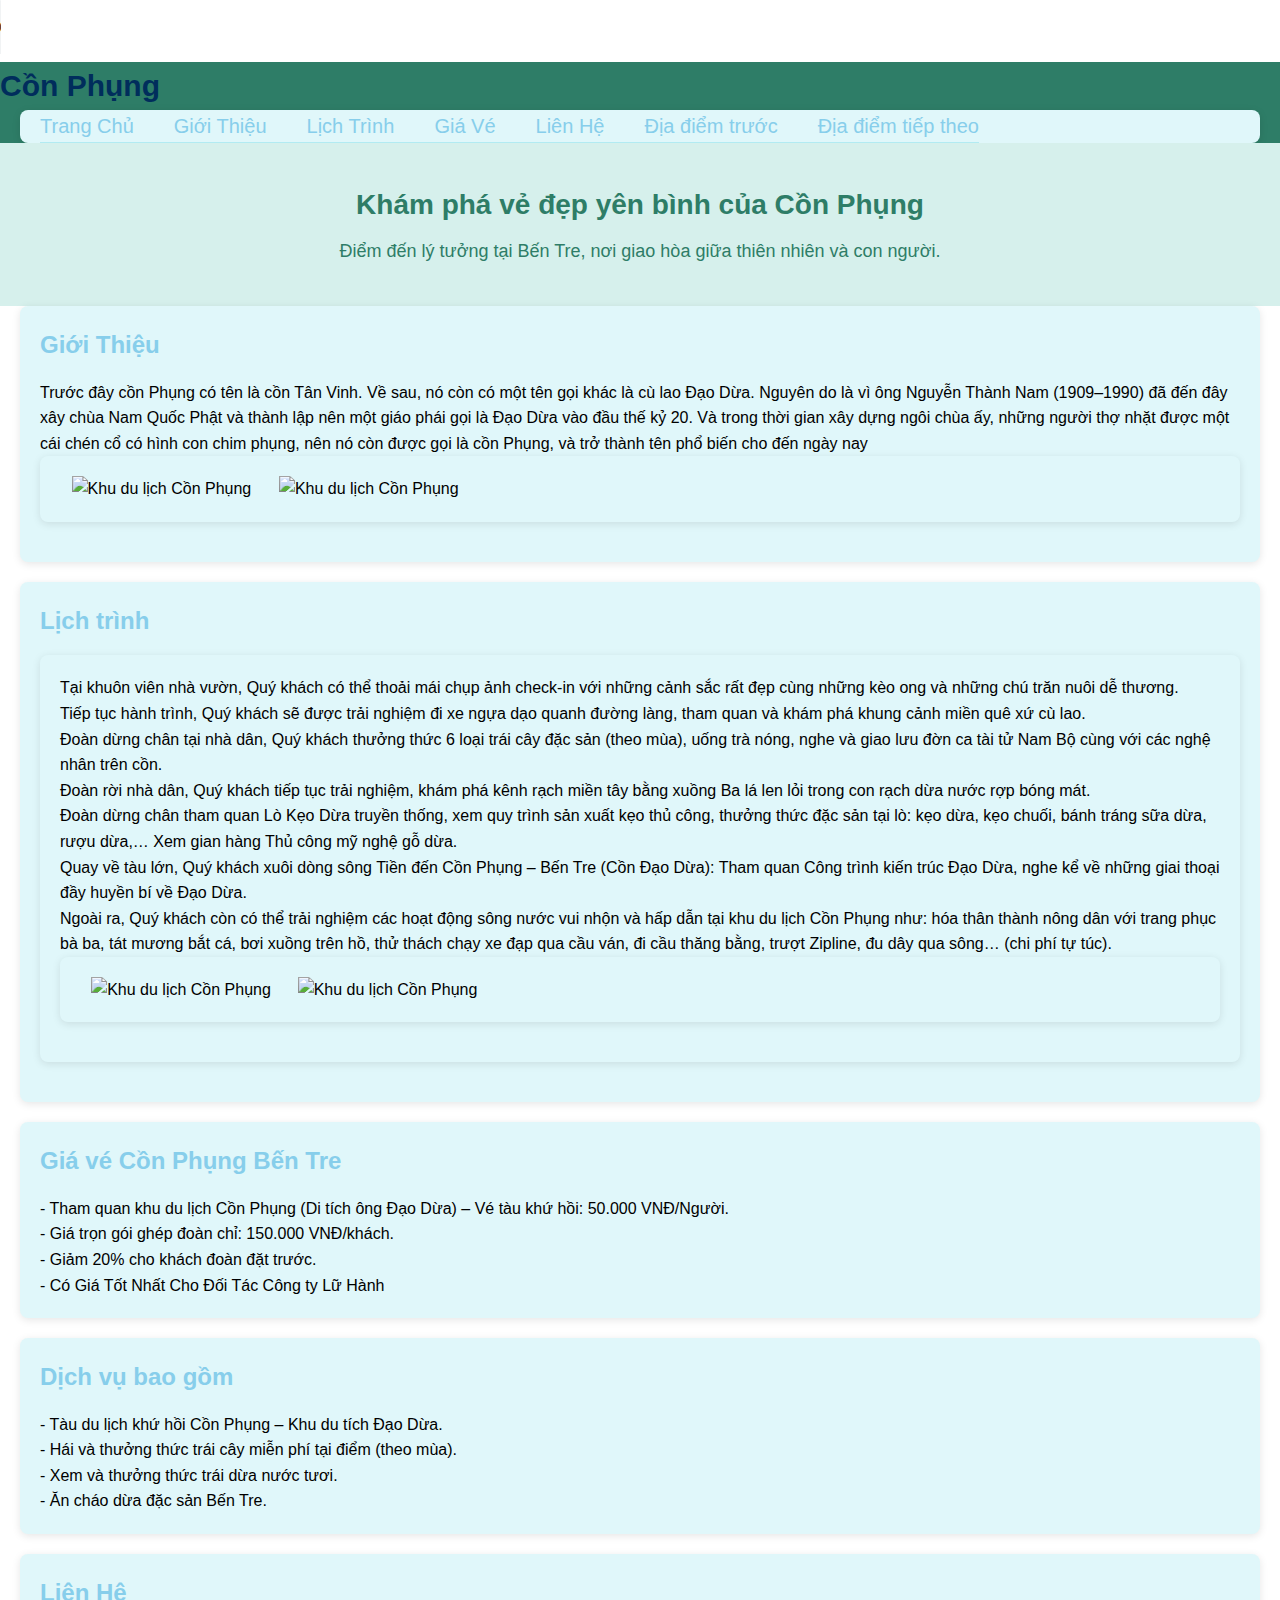
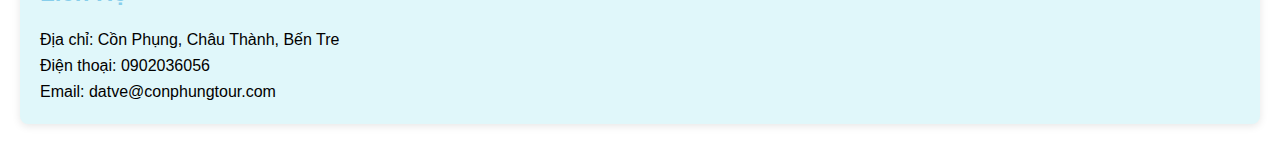
==== conphung.html @ ed26dbcc "first commit" ====
<!DOCTYPE html>
<html lang="vi">
<head>
    <meta charset="UTF-8">
    <meta name="viewport" content="width=device-width, initial-scale=1.0">
    <title>Cồn Phụng - Du Lịch Sinh Thái</title>
    <link rel="stylesheet" href="bb.css">
</head>
<body>



<audio id="background-music" controls autoplay loop>
  <source src="Vũ nông dân nhạc gốc.mp3" type="audio/mpeg">
  Your browser does not support the audio element.
</audio>


<audio id="background-music" loop>
  <source src="Vũ nông dân nhạc gốc.mp3" type="audio/mpeg">
  Your browser does not support the audio element.
</audio>

<script>
  document.getElementById("play-music").addEventListener("click", function () {
    const audio = document.getElementById("background-music");
    audio.play().then(() => {
      console.log("Nhạc đã phát!");
    }).catch((error) => {
      console.error("Lỗi phát nhạc:", error);
    });
  });
</script>



    <header>            <h1>Cồn Phụng</h1> <iframe src="music.html" style="display:none;"></iframe>
        <div class="container">

            <nav>
                <ul>
                    <li><a href="index.html"> Trang Chủ</a></li>
                    <li><a href="#about">Giới Thiệu</a></li>
                    <li><a href="#activities">Lịch Trình</a></li>
                    <li><a href="#price">Giá Vé</a></li>
                    <li><a href="#include">Liên Hệ</a></li>
                   <li><a href="vamhoen.html">Địa điểm trước</a></li>
                    <li><a href="lanvuong.html">Địa điểm tiếp theo</a></li>
                </ul>
            </nav>
        </div>
    </header>

    <section id="hero">
        <h2>Khám phá vẻ đẹp yên bình của Cồn Phụng</h2>
        <p>Điểm đến lý tưởng tại Bến Tre, nơi giao hòa giữa thiên nhiên và con người.</p>
    </section>

    <section id="about" class="container">
        <h2>Giới Thiệu</h2>
        <p>Trước đây cồn Phụng có tên là cồn Tân Vinh. Về sau, nó còn có một tên gọi khác là cù lao Đạo Dừa. Nguyên do là vì ông Nguyễn Thành Nam (1909–1990) đã đến đây xây chùa Nam Quốc Phật và thành lập nên một giáo phái gọi là Đạo Dừa vào đầu thế kỷ 20. Và trong thời gian xây dựng ngôi chùa ấy, những người thợ nhặt được một cái chén cổ có hình con chim phụng, nên nó còn được gọi là cồn Phụng, và trở thành tên phổ biến cho đến ngày nay</p>
         <style> .container{  overflow: hidden; } .container img {width:45%;height: auto; margin: 0 1%; }</style>
          
          <p><div class="container">
<img src="https://www.vietfuntravel.com.vn/image/data/Blog/DiaDiem/dia-chi-khu-du-lich-con-phung/dia-chi-khu-du-lich-con-phung-h1.jpg" alt="Khu du lịch Cồn Phụng" class="about-img">
<img src="https://ik.imagekit.io/tvlk/blog/2022/11/khu-du-lich-con-phung-4-1024x682.jpg?tr=q-70,c-at_max,w-500,h-300,dpr-2"alt="Khu du lịch Cồn Phụng" class="about-img">
         </div></body>
    </section>

    <section id="activities" class="container">
        <h2>Lịch trình </h2>
        <ul>
       <!--<style>
        body {font-family: Arial, sans-serif;display: flex;justify-content: center;align-items: center;min-height: 100vh;margin: 0;background-color: #f9f9f9;}
        .container {display: flex;max-width: 1200px;width: 90%;gap: 20px;align-items: center;}
        .text {flex: 1;font-size: 1.2rem;line-height: 1.6;color: #333;}
        .image {flex: 1;}
        .image img {max-width: 100%;height: auto;border: 2px solid #ddd;border-radius: 8px;}
    </style>-->
</head>
<body>
            
    <li><div class="container">
        <div class="text">
            <p>Tại khuôn viên nhà vườn, Quý khách có thể thoải mái chụp ảnh check-in với những cảnh sắc rất đẹp cùng những kèo ong và những chú trăn nuôi dễ thương.</p>
            <p>Tiếp tục hành trình, Quý khách sẽ được trải nghiệm đi xe ngựa dạo quanh đường làng, tham quan và khám phá khung cảnh miền quê xứ cù lao.</p>
            <p>Đoàn dừng chân tại nhà dân, Quý khách thưởng thức 6 loại trái cây đặc sản (theo mùa), uống trà nóng, nghe và giao lưu đờn ca tài tử Nam Bộ cùng với các nghệ nhân trên cồn.</p>
            <p>Đoàn rời nhà dân, Quý khách tiếp tục trải nghiệm, khám phá kênh rạch miền tây bằng xuồng Ba lá len lỏi trong con rạch dừa nước rợp bóng mát.</p>
            <p>Đoàn dừng chân tham quan Lò Kẹo Dừa truyền thống, xem quy trình sản xuất kẹo thủ công, thưởng thức đặc sản tại lò: kẹo dừa, kẹo chuối, bánh tráng sữa dừa, rượu dừa,… Xem gian hàng Thủ công mỹ nghệ gỗ dừa.</p>
            <p>Quay về tàu lớn, Quý khách xuôi dòng sông Tiền đến Cồn Phụng – Bến Tre (Cồn Đạo Dừa): Tham quan Công trình kiến trúc Đạo Dừa, nghe kể về những giai thoại đầy huyền bí về Đạo Dừa.</p>
            <ul> 
            <p>Ngoài ra, Quý khách còn có thể trải nghiệm các hoạt động sông nước vui nhộn và hấp dẫn tại khu du lịch Cồn Phụng như: hóa thân thành nông dân với trang phục bà ba, tát mương bắt cá, bơi xuồng trên hồ, thử thách chạy xe đạp qua cầu ván, đi cầu thăng bằng, trượt Zipline, đu dây qua sông… (chi phí tự túc).</p>
 <style> .container{  overflow: hidden; } .container img {width:45%; margin: 0 1%; }</style>
          
          <p><div class="container">
<img src="https://r2.nucuoimekong.com/wp-content/uploads/khu-du-lich-con-phung.jpg" alt="Khu du lịch Cồn Phụng" class="about-img">
<img src="https://encrypted-tbn0.gstatic.com/images?q=tbn:ANd9GcRnvT1y8Z8lfJKtsUAuUjhiGmLKR2AhezRtog&s"alt="Khu du lịch Cồn Phụng" height="450" class="about-img">
    </section>

    <section id="price" class="container">
        <h2> Giá vé Cồn Phụng Bến Tre</h2>
       <ul>
        <li>- Tham quan khu du lịch Cồn Phụng (Di tích ông Đạo Dừa) – Vé tàu khứ hồi: 50.000 VNĐ/Người.</li>
        <li>- Giá trọn gói ghép đoàn chỉ: 150.000 VNĐ/khách.</li>
        <li>- Giảm 20% cho khách đoàn đặt trước.</li>
        <li>- Có Giá Tốt Nhất Cho Đối Tác Công ty Lữ Hành</li>
    </section>
    <footer id="include">
        <div class="container">
            <h2> Dịch vụ bao gồm</h2>
            
               <p>- Tàu du lịch khứ hồi Cồn Phụng – Khu du tích Đạo Dừa.</p>
<p>- Hái và thưởng thức trái cây miễn phí tại điểm (theo mùa).</p>
<p>- Xem và thưởng thức trái dừa nước tươi.</p>
<p>- Ăn cháo dừa đặc sản Bến Tre.</p>
</div></footer>
    <footer id="contact">
        <div class="container">
            <h2>Liên Hệ</h2>
            <p>Địa chỉ: Cồn Phụng, Châu Thành, Bến Tre</p>
            <p>Điện thoại: 0902036056</p>
            <p>Email: datve@conphungtour.com</p>
        </div>
    </footer>
</body>
</html>
---- bb.css ----
body, h1, h2, p, ul, li {margin: 0;padding-left: 0;list-style: none;}
body {font-family: Arial, sans-serif;line-height: 1.6;color: black;background-color: bluewhite;}
header { background-color: #2e7d67; color: skyblue;padding: 0;}
header .container {display: flex;jusify-content: space-between;align-items: center;max-width: 1200px;margin: 0 auto;padding: 0 20px;}
header h1 {font-size: 30px;color:#002d5c }
header nav ul {display: flex;justfy-content: center;align-items:center;gap: 40px; padding: 0; background-color: #e0f7fa; border-bottom: 1px solid #b2ebf2;}
header nav a {color: bluered;text-decoration: none;color: skyblue; font-size: 20px; font-weight: 500; transition: color 0.3s ease;}
header nav a:hover {text-decoration: underline;}
#hero {text-align: center;padding: 40px 20px;background-color: #d6f0ec;color: #2e7d67;}
#hero h2 {font-size: 28px;margin-bottom: 10px;}
#hero p {font-size: 18px;}
.container {max-width: 1200px;margin: 0 auto;padding: 20px;background-color:  #e0f7fa;border-radius: 8px;box-shadow: 0 2px 8px rgba(0, 0, 0, 0.1);margin-bottom: 20px;}
.container h2 {font-size: 24px;margin-bottom: 15px;color: skyblue;
.container p {margin-bottom: 15px;font-size: 16px;}
.container ul {padding-left: 20px;}
.container ul li {margin-bottom: 10px;font-size: 16px;}
footer {background-color: #2e7d67;color: blueviolet;padding: 20px;text-align: center;}
footer h2 {margin-bottom: 10px;font-size: 20px;}
footer p {margin-bottom: 5px;font-size: 14px;}
@media (max-width: 768px) {
header .container {flex-direction: column; text-align: center;}
#hero h2 {font-size: 24px;}
    .container {padding: 15px;}
}
header .container {
    flex-direction: row; 
    text-align: left; 
}
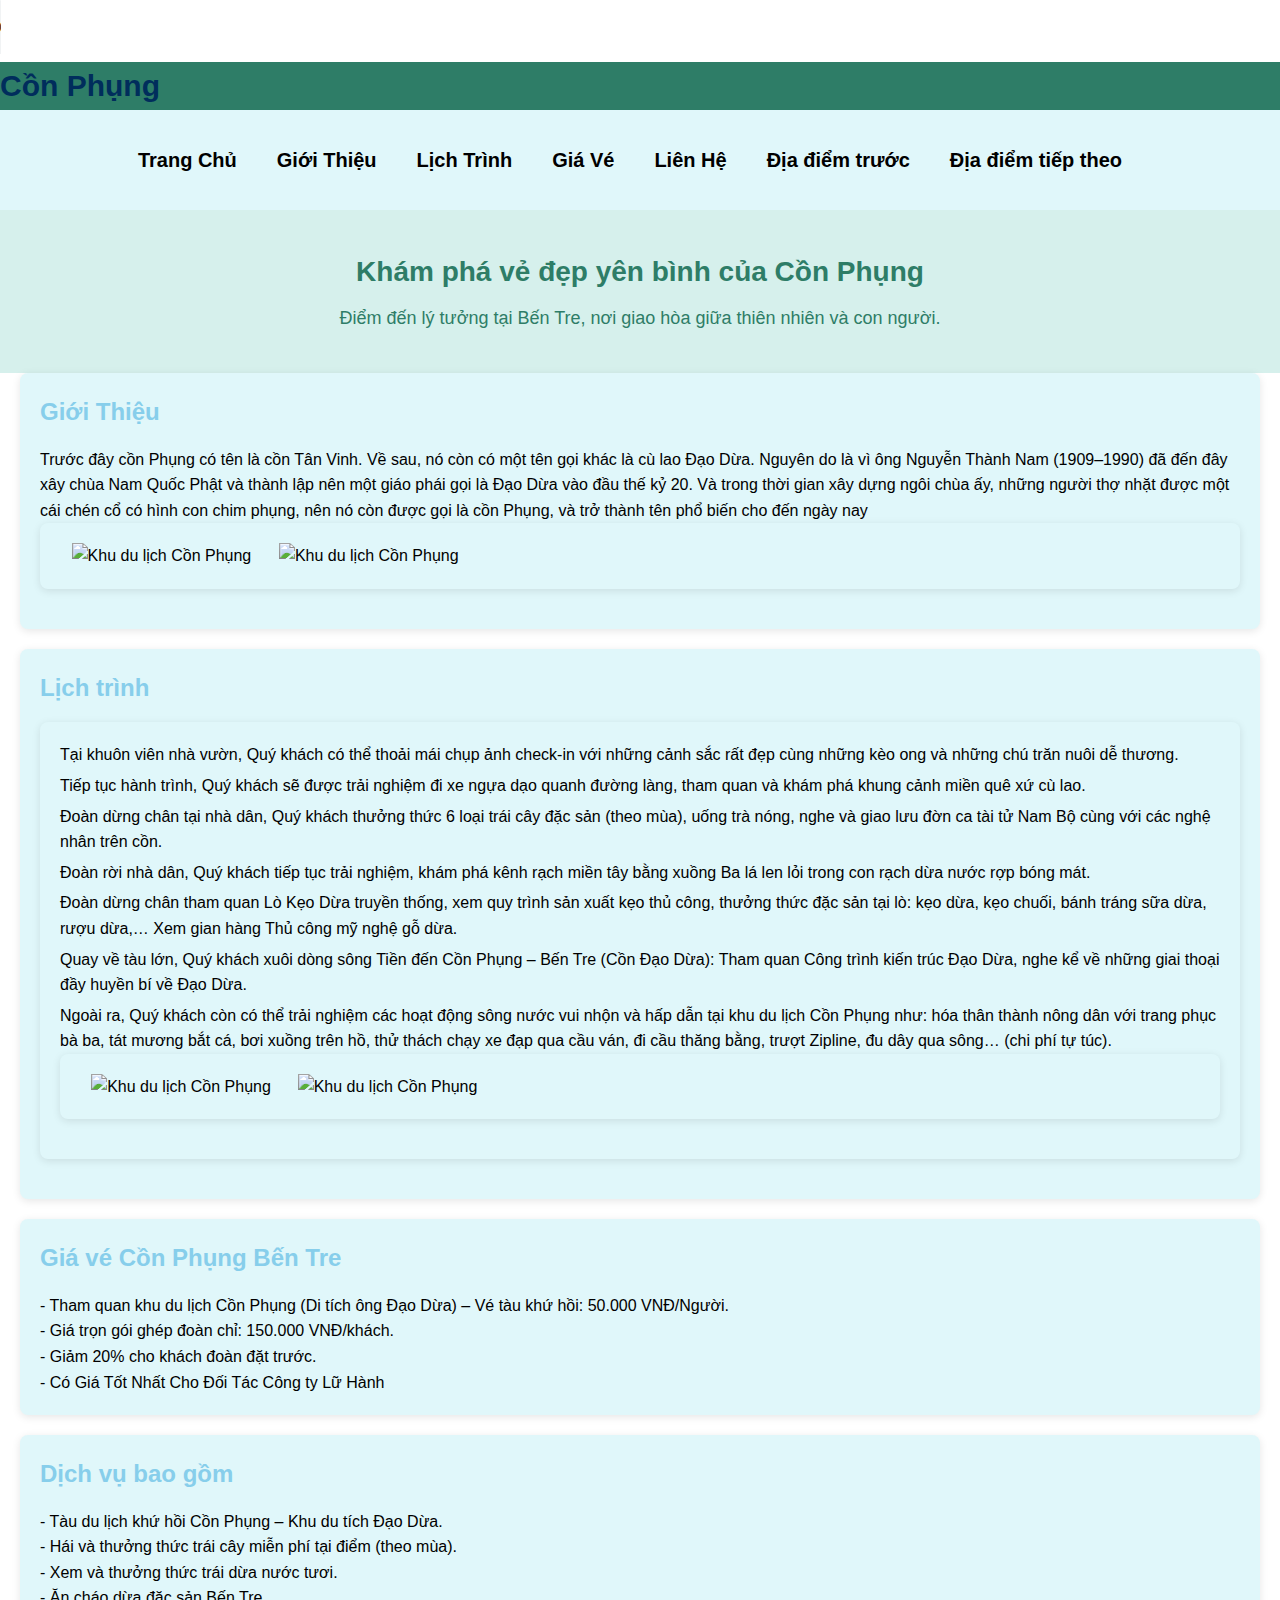
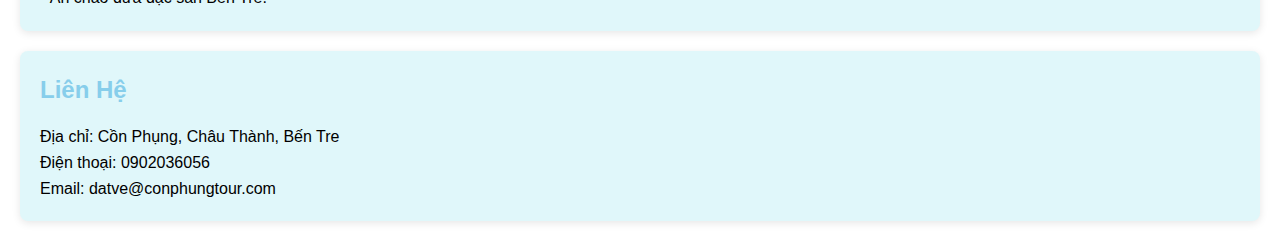
==== commit 08c6163e: "Change  index.html file" ====
--- a/conphung.html
+++ b/conphung.html
@@ -5,19 +5,20 @@
     <meta name="viewport" content="width=device-width, initial-scale=1.0">
     <title>Cồn Phụng - Du Lịch Sinh Thái</title>
     <link rel="stylesheet" href="bb.css">
+    <link href="https://cdnjs.cloudflare.com/ajax/libs/font-awesome/6.0.0-beta3/css/all.min.css" rel="stylesheet">
 </head>
 <body>
 
 
 
 <audio id="background-music" controls autoplay loop>
-  <source src="Vũ nông dân nhạc gốc.mp3" type="audio/mpeg">
+  <source src="vunongdannhacgoc.mp3" type="audio/mpeg">
   Your browser does not support the audio element.
 </audio>
 
 
 <audio id="background-music" loop>
-  <source src="Vũ nông dân nhạc gốc.mp3" type="audio/mpeg">
+  <source src="vunongdannhacgoc.mp3" type="audio/mpeg">
   Your browser does not support the audio element.
 </audio>
 
@@ -32,24 +33,40 @@
   });
 </script>
 
+    <header>            <h1>Cồn Phụng</h1> <iframe src="music.html" style="display:none;"></iframe>
+    </header>
 
-
-    <header>            <h1>Cồn Phụng</h1> <iframe src="music.html" style="display:none;"></iframe>
-        <div class="container">
-
-            <nav>
-                <ul>
-                    <li><a href="index.html"> Trang Chủ</a></li>
-                    <li><a href="#about">Giới Thiệu</a></li>
-                    <li><a href="#activities">Lịch Trình</a></li>
-                    <li><a href="#price">Giá Vé</a></li>
-                    <li><a href="#include">Liên Hệ</a></li>
-                   <li><a href="vamhoen.html">Địa điểm trước</a></li>
-                    <li><a href="lanvuong.html">Địa điểm tiếp theo</a></li>
-                </ul>
-            </nav>
-        </div>
-    </header>
+  <!-- Phần header -->
+  <div class="headercon">
+      <!--Nút menu-->
+      <button class="menu-toggle">
+          <i class="fas fa-bars"></i>
+      </button>
+      <div class="sidebar">
+          <button class="close-btn">&times;</button>
+          <ul>
+            <li><a href="index.html"> Trang Chủ</a></li>
+            <li><a href="#about">Giới Thiệu</a></li>
+            <li><a href="#activities">Lịch Trình</a></li>
+            <li><a href="#price">Giá Vé</a></li>
+            <li><a href="#include">Liên Hệ</a></li>
+           <li><a href="vamhoen.html">Địa điểm trước</a></li>
+            <li><a href="lanvuong.html">Địa điểm tiếp theo</a></li>
+          </ul>
+      </div>
+      <!---->
+      <nav>
+          <ul>
+            <li><a href="index.html"> Trang Chủ</a></li>
+            <li><a href="#about">Giới Thiệu</a></li>
+            <li><a href="#activities">Lịch Trình</a></li>
+            <li><a href="#price">Giá Vé</a></li>
+            <li><a href="#include">Liên Hệ</a></li>
+           <li><a href="vamhoen.html">Địa điểm trước</a></li>
+            <li><a href="lanvuong.html">Địa điểm tiếp theo</a></li>
+          </ul>
+      </nav>
+  </div>
 
     <section id="hero">
         <h2>Khám phá vẻ đẹp yên bình của Cồn Phụng</h2>
@@ -83,13 +100,13 @@
     <li><div class="container">
         <div class="text">
             <p>Tại khuôn viên nhà vườn, Quý khách có thể thoải mái chụp ảnh check-in với những cảnh sắc rất đẹp cùng những kèo ong và những chú trăn nuôi dễ thương.</p>
-            <p>Tiếp tục hành trình, Quý khách sẽ được trải nghiệm đi xe ngựa dạo quanh đường làng, tham quan và khám phá khung cảnh miền quê xứ cù lao.</p>
-            <p>Đoàn dừng chân tại nhà dân, Quý khách thưởng thức 6 loại trái cây đặc sản (theo mùa), uống trà nóng, nghe và giao lưu đờn ca tài tử Nam Bộ cùng với các nghệ nhân trên cồn.</p>
-            <p>Đoàn rời nhà dân, Quý khách tiếp tục trải nghiệm, khám phá kênh rạch miền tây bằng xuồng Ba lá len lỏi trong con rạch dừa nước rợp bóng mát.</p>
-            <p>Đoàn dừng chân tham quan Lò Kẹo Dừa truyền thống, xem quy trình sản xuất kẹo thủ công, thưởng thức đặc sản tại lò: kẹo dừa, kẹo chuối, bánh tráng sữa dừa, rượu dừa,… Xem gian hàng Thủ công mỹ nghệ gỗ dừa.</p>
-            <p>Quay về tàu lớn, Quý khách xuôi dòng sông Tiền đến Cồn Phụng – Bến Tre (Cồn Đạo Dừa): Tham quan Công trình kiến trúc Đạo Dừa, nghe kể về những giai thoại đầy huyền bí về Đạo Dừa.</p>
+            <p style="padding-top: 5px;">Tiếp tục hành trình, Quý khách sẽ được trải nghiệm đi xe ngựa dạo quanh đường làng, tham quan và khám phá khung cảnh miền quê xứ cù lao.</p>
+            <p style="padding-top: 5px;">Đoàn dừng chân tại nhà dân, Quý khách thưởng thức 6 loại trái cây đặc sản (theo mùa), uống trà nóng, nghe và giao lưu đờn ca tài tử Nam Bộ cùng với các nghệ nhân trên cồn.</p>
+            <p style="padding-top: 5px;">Đoàn rời nhà dân, Quý khách tiếp tục trải nghiệm, khám phá kênh rạch miền tây bằng xuồng Ba lá len lỏi trong con rạch dừa nước rợp bóng mát.</p>
+            <p style="padding-top: 5px;">Đoàn dừng chân tham quan Lò Kẹo Dừa truyền thống, xem quy trình sản xuất kẹo thủ công, thưởng thức đặc sản tại lò: kẹo dừa, kẹo chuối, bánh tráng sữa dừa, rượu dừa,… Xem gian hàng Thủ công mỹ nghệ gỗ dừa.</p>
+            <p style="padding-top: 5px;">Quay về tàu lớn, Quý khách xuôi dòng sông Tiền đến Cồn Phụng – Bến Tre (Cồn Đạo Dừa): Tham quan Công trình kiến trúc Đạo Dừa, nghe kể về những giai thoại đầy huyền bí về Đạo Dừa.</p>
             <ul> 
-            <p>Ngoài ra, Quý khách còn có thể trải nghiệm các hoạt động sông nước vui nhộn và hấp dẫn tại khu du lịch Cồn Phụng như: hóa thân thành nông dân với trang phục bà ba, tát mương bắt cá, bơi xuồng trên hồ, thử thách chạy xe đạp qua cầu ván, đi cầu thăng bằng, trượt Zipline, đu dây qua sông… (chi phí tự túc).</p>
+            <p style="padding-top: 5px;">Ngoài ra, Quý khách còn có thể trải nghiệm các hoạt động sông nước vui nhộn và hấp dẫn tại khu du lịch Cồn Phụng như: hóa thân thành nông dân với trang phục bà ba, tát mương bắt cá, bơi xuồng trên hồ, thử thách chạy xe đạp qua cầu ván, đi cầu thăng bằng, trượt Zipline, đu dây qua sông… (chi phí tự túc).</p>
  <style> .container{  overflow: hidden; } .container img {width:45%; margin: 0 1%; }</style>
           
           <p><div class="container">
@@ -122,5 +139,7 @@
             <p>Email: datve@conphungtour.com</p>
         </div>
     </footer>
+<button id="scrollToTop">^</button>
+<script src="script.js"></script>
 </body>
 </html>--- a/bb.css
+++ b/bb.css
@@ -1,3 +1,189 @@
+.headercon {
+    display: flex;
+    justify-content: center;
+    align-items: center;
+    font-size: 20px;
+    font-weight: bold;
+    background-color: #e0f7fa;
+    color: black;
+    padding: 10px 15px;
+    height: 80px;
+    position: relative;
+    width: 100%;
+    transition: all 0.3s ease;
+}
+
+/* Nút menu */
+.menu-toggle, .sidebar, .sidebar ul, .sidebar .close-btn  {
+    display: none;
+}
+
+nav {
+    padding-right: 50px;
+}
+nav ul {
+    list-style: none;
+    margin: 0;
+    padding: 0;
+    display: flex;
+    justify-content: center;
+    font-weight: bold;
+}
+nav ul li {
+    padding: 12px 20px;
+    position: relative;
+}
+/* Hiệu ứng hover cho các nút menu */
+nav ul li a {
+    display: block;
+    color: black;
+    text-decoration: none;
+    font-weight: bold;
+    transition: color 0.3s ease, transform 0.3s ease;
+}
+nav ul li a:hover {
+    color: skyblue;
+}
+/* Điều chỉnh cho màn hình nhỏ hơn 768px (tablet và điện thoại) */
+@media (max-width: 768px) {
+    .headercon {
+        flex-direction: column;
+        text-align: center;
+        padding: 10px;
+    }
+    nav ul {
+        flex-direction: column;
+        padding: 0;
+        display: none; /* Ẩn menu khi chưa mở */
+    }
+
+    nav.active ul {
+        display: flex; /* Hiển thị menu khi cần */
+    }
+
+    nav ul li {
+        padding: 10px 0;
+    }
+
+    nav ul li a {
+        font-size: 14px;
+    }
+
+    /* Nút menu */
+    .menu-toggle {
+        display: block; /* Hiển thị nút menu trên màn hình nhỏ */
+        background-color: transparent;
+        color: black;
+        border: 2px solid black;
+        border-radius: 5px;
+        padding: 8px;
+        font-size: 20px;
+        cursor: pointer;
+        position: absolute;
+        left: 15px;
+        top: 50%;
+        transform: translateY(-50%);
+    }
+    /* Hiệu ứng khi rê chuột vào biểu tượng menu */
+    .menu-toggle:hover {
+        background-color: skyblue; 
+        color: white; 
+        border-color: skyblue; 
+    }
+
+    .sidebar {
+        display: block;
+        position: fixed;
+        top: 0;
+        left: -1000px; /* Ẩn khung menu ban đầu */
+        width: 180px;
+        height: 100%;
+        background-color: rgba(255, 255, 255, 0.9);
+        color: black;
+        transition: left 0.3s ease;
+        z-index: 1000;
+        padding: 20px;
+    }
+    .sidebar.active {
+        left: 0; /* Hiển thị khung menu khi mở */
+    }
+    .sidebar .close-btn {
+        display: block;
+        background: none;
+        border: none;
+        color: rgba(0, 0, 0, 0.6);
+        font-size: 24px;
+        cursor: pointer;
+        margin-bottom: 20px;
+    }
+    .sidebar ul {
+        display: block;
+        list-style: none;
+        padding: 0;
+    }
+    .sidebar ul li {
+        text-align: left;
+        margin: 30px 0;
+    }
+    .sidebar ul li a {
+        color: rgba(0, 0, 0, 0.6);
+        text-decoration: none;
+        font-size: 15px;
+        display: block;
+        transition: color 0.3s ease;
+    }
+    .sidebar ul li a:hover {
+        color: skyblue;
+    }
+    .sidebar .social-links {
+        display: flex;
+        align-items: center;
+        margin-right: 20px;
+
+    }
+    .sidebar .social-links span {
+        font-weight: normal;
+        color: rgba(0, 0, 0, 0.6);
+        margin-right: 5px;
+    }
+    .sidebar .social-links a {
+        color: rgba(0, 0, 0, 0.6);
+        text-decoration: none;
+        margin-left: 10px;
+        font-size: 15px;
+    }
+    .sidebar .social-links a:hover {
+        color: #009688;
+    }
+}
+
+
+/* scrollToTop */
+#scrollToTop {
+    position: fixed;
+    bottom: 20px;
+    right: 15px;
+    width: 40px;
+    height: 40px;
+    background-color: rgba(255, 255, 255, 0.6);
+    color: skyblue;
+    border: 2px solid skyblue;
+    border-radius: 5px;
+    text-align: center;
+    font-size: 24px;
+    line-height: 42px;
+    cursor: pointer;
+    box-shadow: 0 4px 6px rgba(0, 0, 0, 0.1);
+    display: none;
+    z-index: 100;
+}
+#scrollToTop:hover {
+    background-color: skyblue;
+    color: white;
+    border: 2px solid skyblue;
+}
+
+
 body, h1, h2, p, ul, li {margin: 0;padding-left: 0;list-style: none;}
 body {font-family: Arial, sans-serif;line-height: 1.6;color: black;background-color: bluewhite;}
 header { background-color: #2e7d67; color: skyblue;padding: 0;}
